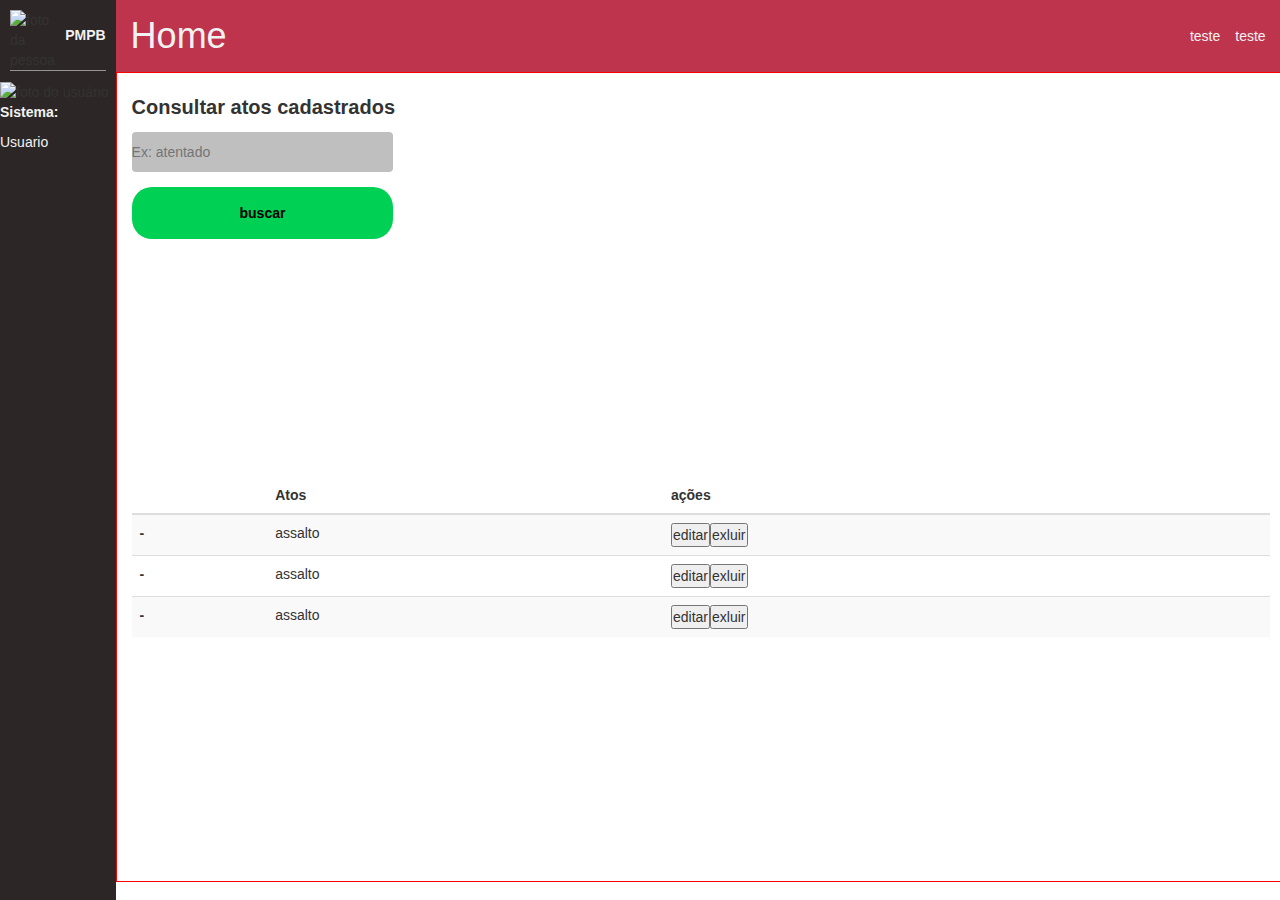
==== pages/pagina3.html @ 9acb6c0b "commit fabrica" ====
<!DOCTYPE html>
<html lang="en">
<head>
    <meta charset="UTF-8">
    <meta http-equiv="X-UA-Compatible" content="IE=edge">
    <meta name="viewport" content="width=device-width, initial-scale=1.0">
    <link rel="stylesheet" href="https://maxcdn.bootstrapcdn.com/bootstrap/3.4.1/css/bootstrap.min.css">
    <link rel="stylesheet" href="../css/tela3.css">
    <script src="https://ajax.googleapis.com/ajax/libs/jquery/3.6.4/jquery.min.js"></script>
    <script src="https://maxcdn.bootstrapcdn.com/bootstrap/3.4.1/js/bootstrap.min.js"></script>
    <title>Document</title>
</head>
<body>
    <main>
        <section class="user-left">
            <div class="template">
                <img src="images/png.png" alt="foto da pessoa">
                <p>PMPB</p>

            </div>
            <div class="sistema">
                <img src="images/png.png" alt="foto do usuário">
                <p>Sistema:</p>
                <span>Usuario</span>

            </div>
        </section>

        <section class="user-right">
            <header>
                <h1>Home</h1>
                <ul>
                    <li>teste</li>
                    <li>teste</li>
                </ul>
            </header>
            <div class="container">
                <div class="consultar">
                    <label for="">Consultar atos cadastrados</label>
                    <input type="text" placeholder="Ex: atentado">
                    <a class="btn-buscar" href="">buscar</a>
                </div>
                <div class="table">
                    <table class="table table-striped">
                        <thead>
                          <tr>
                            <th scope="col"></th>
                            <th scope="col">Atos</th>
                            <th scope="col">ações</th>
                          </tr>
                        </thead>
                        <tbody>
                          <tr>
                            <th scope="row">-</th>
                            <td>assalto</td>
                            <td><button>editar</button><button>exluir</button></td>
                          </tr>
                          <tr>
                            <th scope="row">-</th>
                            <td>assalto</td>
                            <td><button>editar</button><button>exluir</button></td>
                          </tr>
                          <tr>
                            <th scope="row">-</th>
                            <td>assalto</td>
                                    <td><button>editar</button><button>exluir</button></td>
                          </tr>
                        </tbody>
                      </table>

                </div>
            </div>
        </section>
</body>
</html>
---- css/tela3.css ----
@import url(geral.css);

.container{
    border: 1px solid red;
    height: 90vh;
    margin: 0;
}
.container .consultar{
    display: flex;
    flex-direction: column;
    gap: 5px;
    height: 50%;
    padding-top: 2rem;
}
.consultar label{
    font-size: 2rem;
}
.consultar input{
    width: 23%;
    height: 4rem;
    background-color: #BFBFBF;
    border: none;
    border-radius: 4px;
}
.btn-buscar{
    display: block;
    margin-top: 10px;
    width: 23%;
}
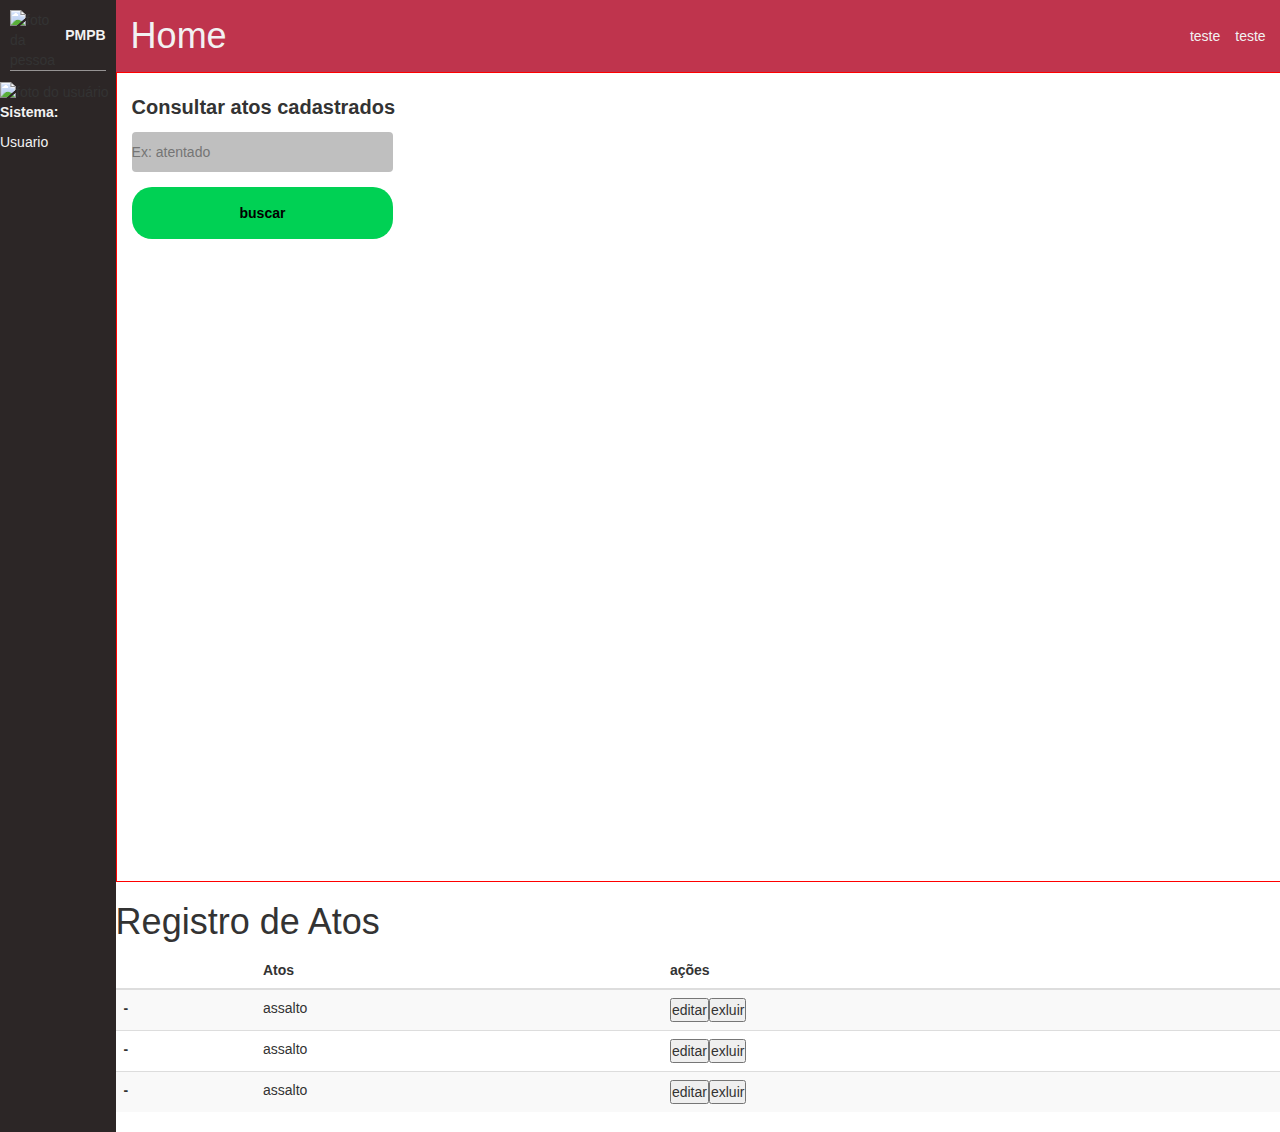
==== commit 4201fb02: "atualização de telas" ====
--- a/pages/pagina3.html
+++ b/pages/pagina3.html
@@ -40,36 +40,37 @@
                     <input type="text" placeholder="Ex: atentado">
                     <a class="btn-buscar" href="">buscar</a>
                 </div>
-                <div class="table">
-                    <table class="table table-striped">
-                        <thead>
-                          <tr>
-                            <th scope="col"></th>
-                            <th scope="col">Atos</th>
-                            <th scope="col">ações</th>
-                          </tr>
-                        </thead>
-                        <tbody>
-                          <tr>
-                            <th scope="row">-</th>
-                            <td>assalto</td>
-                            <td><button>editar</button><button>exluir</button></td>
-                          </tr>
-                          <tr>
-                            <th scope="row">-</th>
-                            <td>assalto</td>
-                            <td><button>editar</button><button>exluir</button></td>
-                          </tr>
-                          <tr>
-                            <th scope="row">-</th>
-                            <td>assalto</td>
-                                    <td><button>editar</button><button>exluir</button></td>
-                          </tr>
-                        </tbody>
-                      </table>
+            </div>
+            <div class="table">
+              <h1>Registro de Atos</h1>
+              <table class="table table-striped">
+                  <thead>
+                    <tr>
+                      <th scope="col"></th>
+                      <th scope="col">Atos</th>
+                      <th scope="col">ações</th>
+                    </tr>
+                  </thead>
+                  <tbody>
+                    <tr>
+                      <th scope="row">-</th>
+                      <td>assalto</td>
+                      <td><button class="btn-editar">editar</button><button class="btn-excluir">exluir</button></td>
+                    </tr>
+                    <tr>
+                      <th scope="row">-</th>
+                      <td>assalto</td>
+                      <td><button class="btn-editar">editar</button><button class="btn-excluir">exluir</button></td>
+                    </tr>
+                    <tr>
+                      <th scope="row">-</th>
+                      <td>assalto</td>
+                              <td><button class="btn-editar">editar</button><button class="btn-excluir">exluir</button></td>
+                    </tr>
+                  </tbody>
+                </table>
 
-                </div>
-            </div>
+          </div>
         </section>
 </body>
 </html>